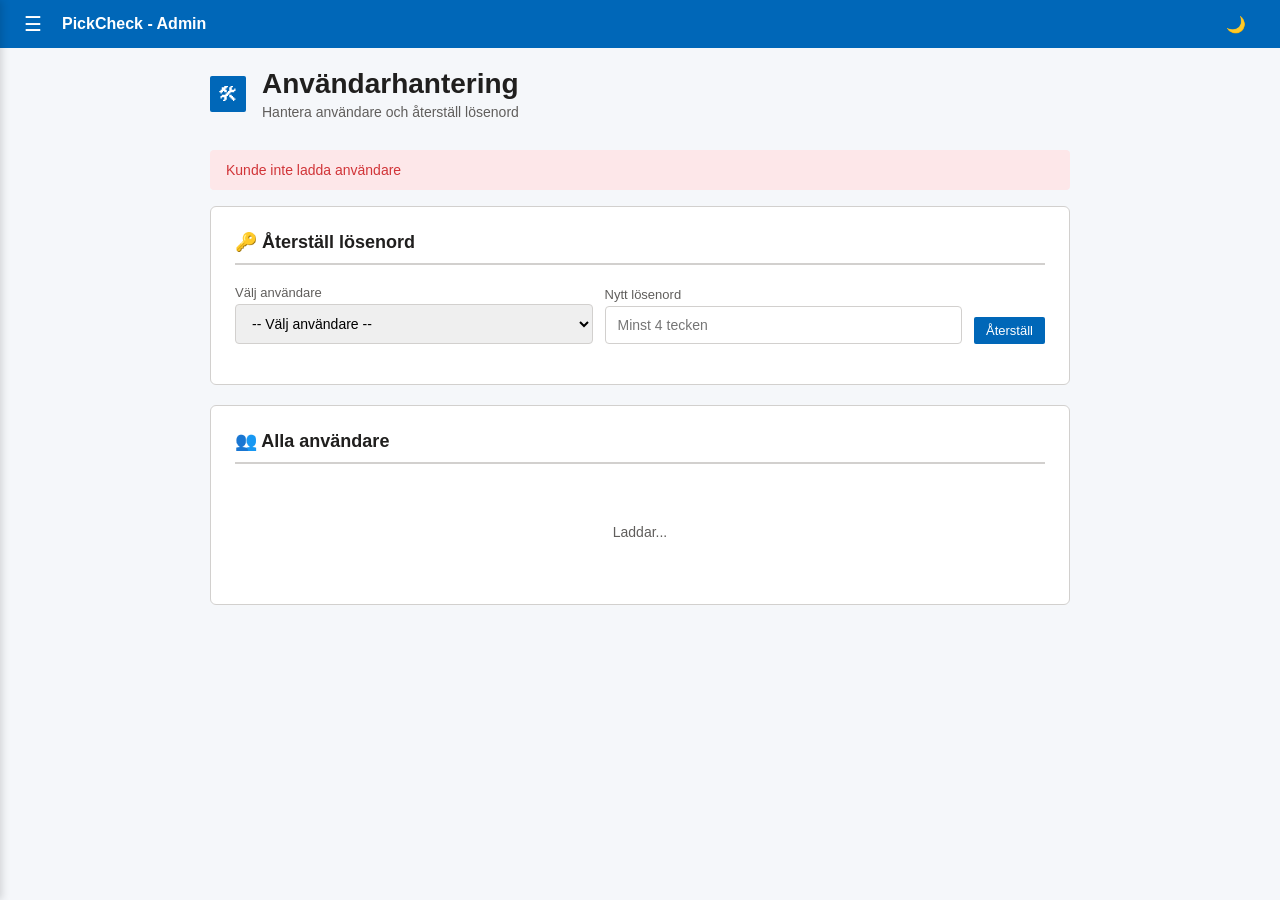
==== admin.html @ a5f555c4 "PickCheck v1.0 - Komplett lagerkontrollsystem med dashboard, historik, statistik, admin, dark mode o" ====
<!DOCTYPE html>
<html lang="sv">
<head>
  <meta charset="UTF-8" />
  <meta name="viewport" content="width=device-width, initial-scale=1.0" />
  <title>PickCheck - Admin</title>
  <link rel="stylesheet" href="styles.css" />
  <style>
    .admin-page { max-width: 900px; margin: 0 auto; padding: 20px; }
    .admin-header { display: flex; align-items: center; gap: 16px; margin-bottom: 30px; }
    .admin-header h1 { margin: 0; font-size: 28px; }
    
    .admin-card { background: #fff; border: 1px solid var(--border); border-radius: 6px; padding: 24px; margin-bottom: 20px; }
    .admin-card h2 { margin: 0 0 20px; font-size: 18px; border-bottom: 2px solid var(--border); padding-bottom: 10px; }
    
    .user-list { list-style: none; padding: 0; margin: 0; }
    .user-item { display: flex; align-items: center; padding: 12px 0; border-bottom: 1px solid var(--gray-light); gap: 16px; }
    .user-item:last-child { border-bottom: none; }
    .user-avatar { width: 40px; height: 40px; background: var(--blue-light); border-radius: 50%; display: flex; align-items: center; justify-content: center; font-size: 18px; }
    .user-info { flex: 1; }
    .user-name { font-weight: 600; }
    .user-username { font-size: 13px; color: var(--gray); }
    .user-role { font-size: 12px; padding: 2px 8px; border-radius: 10px; background: var(--gray-light); }
    .user-role.admin { background: var(--blue-light); color: var(--blue); }
    .user-actions { display: flex; gap: 8px; }
    
    .btn-small { padding: 6px 12px; font-size: 13px; }
    .btn-danger { background: var(--red); }
    .btn-danger:hover { background: #b02a2d; }
    .btn-secondary { background: var(--gray); }
    .btn-secondary:hover { background: #4a4847; }
    
    .form-row { display: flex; gap: 12px; margin-bottom: 16px; align-items: flex-end; }
    .form-group { flex: 1; }
    .form-group label { display: block; font-size: 13px; color: var(--gray); margin-bottom: 4px; }
    .form-group input, .form-group select { width: 100%; padding: 10px 12px; border: 1px solid var(--border); border-radius: 4px; font-size: 14px; }
    
    .message { padding: 12px 16px; border-radius: 4px; margin-bottom: 16px; }
    .message.success { background: var(--green-light); color: var(--green); }
    .message.error { background: var(--red-light); color: var(--red); }
    
    .no-users { text-align: center; padding: 40px; color: var(--gray); }
  </style>
</head>
<body>
  <!-- ============ SIDEBAR ============ -->
  <div class="sidebar-overlay" id="sidebar-overlay"></div>
  <div class="sidebar" id="sidebar">
    <div class="sidebar-header">
      <div class="brand-icon">&#128274;</div>
      <div class="brand-name">PickCheck</div>
      <button class="sidebar-close" id="sidebar-close">&times;</button>
    </div>
    <nav class="sidebar-nav">
      <a href="/"><span class="icon">&#127968;</span> Home</a>
      <a href="/history.html"><span class="icon">&#128269;</span> Historik</a>
      <a href="/stats.html"><span class="icon">&#128202;</span> Statistik</a>
      <a href="/admin.html" class="active"><span class="icon">&#128736;</span> Admin</a>
      <a href="#" id="logout-link"><span class="icon">&#128682;</span> Logga ut</a>
    </nav>
  </div>

  <div class="topbar">
    <span class="menu-btn" id="menu-btn">&#9776;</span>
    <span class="title">PickCheck - Admin</span>
    <span class="spacer"></span>
    <span class="theme-toggle" id="theme-toggle" title="Växla mörkt/ljust läge">&#127769;</span>
  </div>

  <div class="admin-page">
    <div class="admin-header">
      <div class="brand-icon">&#128736;</div>
      <div>
        <h1>Användarhantering</h1>
        <p style="margin: 4px 0 0; color: var(--gray);">Hantera användare och återställ lösenord</p>
      </div>
    </div>

    <div id="message" class="message hidden"></div>

    <!-- Reset password -->
    <div class="admin-card">
      <h2>&#128273; Återställ lösenord</h2>
      <form id="reset-form">
        <div class="form-row">
          <div class="form-group">
            <label>Välj användare</label>
            <select id="reset-user">
              <option value="">-- Välj användare --</option>
            </select>
          </div>
          <div class="form-group">
            <label>Nytt lösenord</label>
            <input type="text" id="reset-password" placeholder="Minst 4 tecken" />
          </div>
          <button type="submit" class="btn btn-small">Återställ</button>
        </div>
      </form>
    </div>

    <!-- User list -->
    <div class="admin-card">
      <h2>&#128101; Alla användare</h2>
      <ul class="user-list" id="user-list">
        <li class="no-users">Laddar...</li>
      </ul>
    </div>
  </div>

  <script>
    const API = "/api";
    let users = [];

    async function loadUsers() {
      try {
        const res = await fetch(`${API}/users`);
        users = await res.json();
        renderUsers();
        renderUserSelect();
      } catch (err) {
        showMessage("Kunde inte ladda användare", "error");
      }
    }

    function renderUsers() {
      const list = document.getElementById("user-list");
      
      if (users.length === 0) {
        list.innerHTML = '<li class="no-users">Inga användare hittades</li>';
        return;
      }
      
      list.innerHTML = users.map(u => `
        <li class="user-item">
          <div class="user-avatar">&#128100;</div>
          <div class="user-info">
            <div class="user-name">${u.display_name || u.username}</div>
            <div class="user-username">@${u.username}</div>
          </div>
          <span class="user-role ${u.role === 'admin' ? 'admin' : ''}">${u.role}</span>
          <div class="user-actions">
            <button class="btn btn-small btn-secondary" onclick="toggleRole('${u.username}', '${u.role}')">
              ${u.role === 'admin' ? 'Gör till user' : 'Gör till admin'}
            </button>
          </div>
        </li>
      `).join("");
    }

    function renderUserSelect() {
      const select = document.getElementById("reset-user");
      select.innerHTML = '<option value="">-- Välj användare --</option>' +
        users.map(u => `<option value="${u.username}">${u.display_name || u.username} (@${u.username})</option>`).join("");
    }

    function showMessage(text, type) {
      const el = document.getElementById("message");
      el.textContent = text;
      el.className = `message ${type}`;
      setTimeout(() => el.classList.add("hidden"), 4000);
    }

    document.getElementById("reset-form").addEventListener("submit", async (e) => {
      e.preventDefault();
      
      const username = document.getElementById("reset-user").value;
      const newPassword = document.getElementById("reset-password").value;
      
      if (!username) {
        showMessage("Välj en användare", "error");
        return;
      }
      if (!newPassword || newPassword.length < 4) {
        showMessage("Lösenord måste vara minst 4 tecken", "error");
        return;
      }
      
      try {
        const res = await fetch(`${API}/admin/reset-password`, {
          method: "POST",
          headers: { "Content-Type": "application/json" },
          body: JSON.stringify({ username, newPassword })
        });
        const data = await res.json();
        
        if (res.ok) {
          showMessage(`Lösenord återställt för ${username}. Nytt lösenord: ${newPassword}`, "success");
          document.getElementById("reset-password").value = "";
        } else {
          showMessage(data.error || "Något gick fel", "error");
        }
      } catch (err) {
        showMessage("Kunde inte ansluta till servern", "error");
      }
    });

    async function toggleRole(username, currentRole) {
      const newRole = currentRole === "admin" ? "user" : "admin";
      
      try {
        const res = await fetch(`${API}/admin/set-role`, {
          method: "POST",
          headers: { "Content-Type": "application/json" },
          body: JSON.stringify({ username, role: newRole })
        });
        const data = await res.json();
        
        if (res.ok) {
          showMessage(`${username} är nu ${newRole}`, "success");
          loadUsers();
        } else {
          showMessage(data.error || "Något gick fel", "error");
        }
      } catch (err) {
        showMessage("Kunde inte ansluta till servern", "error");
      }
    }

    // Sidebar toggle
    const sidebar = document.getElementById("sidebar");
    const overlay = document.getElementById("sidebar-overlay");
    const menuBtn = document.getElementById("menu-btn");
    const closeBtn = document.getElementById("sidebar-close");

    function openSidebar() { sidebar.classList.add("open"); overlay.classList.add("open"); }
    function closeSidebar() { sidebar.classList.remove("open"); overlay.classList.remove("open"); }

    menuBtn.addEventListener("click", openSidebar);
    closeBtn.addEventListener("click", closeSidebar);
    overlay.addEventListener("click", closeSidebar);

    document.getElementById("logout-link").addEventListener("click", (e) => {
      e.preventDefault();
      localStorage.removeItem("pickcheck_user");
      window.location.href = "/";
    });

    // Dark mode
    const themeToggle = document.getElementById("theme-toggle");
    function setDarkMode(dark) {
      document.documentElement.classList.toggle("dark-mode", dark);
      themeToggle.textContent = dark ? "☀️" : "🌙";
      localStorage.setItem("pickcheck_dark", dark ? "1" : "0");
    }
    themeToggle.addEventListener("click", () => {
      setDarkMode(!document.documentElement.classList.contains("dark-mode"));
    });
    if (localStorage.getItem("pickcheck_dark") === "1") setDarkMode(true);

    // Load on start
    loadUsers();
  </script>
</body>
</html>
---- styles.css ----
:root {
  --blue: #0067b8;
  --blue-dark: #005296;
  --blue-light: #eaf3fb;
  --green: #107c10;
  --green-light: #dff6dd;
  --red: #d13438;
  --red-light: #fde7e9;
  --amber: #ca5010;
  --amber-light: #fff4ce;
  --gray: #605e5c;
  --gray-light: #f3f2f1;
  --border: #d2d0ce;
  --text: #201f1e;
}

* { box-sizing: border-box; }

html, body {
  margin: 0;
  padding: 0;
  font-family: "Segoe UI", Roboto, Arial, sans-serif;
  color: var(--text);
  background: #f5f7fa;
  font-size: 14px;
}

.hidden { display: none !important; }

/* ---------- Login ---------- */
#login-view {
  min-height: 100vh;
  display: flex;
  align-items: center;
  justify-content: center;
  background: #e9eef3;
}

.login-card {
  width: 340px;
  background: #fff;
  padding: 32px 36px;
  box-shadow: 0 2px 6px rgba(0,0,0,.16), 0 0 1px rgba(0,0,0,.2);
}

.brand {
  display: flex;
  align-items: center;
  gap: 12px;
  margin-bottom: 22px;
}

.brand-icon {
  width: 36px;
  height: 36px;
  background: var(--blue);
  display: flex;
  align-items: center;
  justify-content: center;
  border-radius: 2px;
  color: #fff;
  font-size: 20px;
}

.brand-name { font-size: 22px; font-weight: 600; }

.field {
  display: flex;
  align-items: center;
  border-bottom: 1px solid var(--border);
  margin-bottom: 18px;
  padding: 6px 2px;
}
.field .icon { color: var(--gray); margin-right: 8px; width: 18px; text-align: center; }
.field input {
  border: none;
  outline: none;
  flex: 1;
  font-size: 15px;
  background: transparent;
}
.field .toggle { cursor: pointer; color: var(--gray); user-select: none; }

.remember { display: flex; align-items: center; gap: 8px; margin-bottom: 22px; font-size: 13px; }

/* ---------- Auth tabs (Login/Register) ---------- */
.auth-tabs {
  display: flex;
  margin-bottom: 20px;
  border-bottom: 2px solid var(--gray-light);
}
.auth-tab {
  flex: 1;
  padding: 10px 16px;
  background: none;
  border: none;
  font-size: 14px;
  cursor: pointer;
  color: var(--gray);
  border-bottom: 2px solid transparent;
  margin-bottom: -2px;
  transition: all 0.2s;
}
.auth-tab:hover { color: var(--blue); }
.auth-tab.active {
  color: var(--blue);
  border-bottom-color: var(--blue);
  font-weight: 600;
}
.auth-error {
  background: var(--red-light);
  color: var(--red);
  padding: 10px 12px;
  margin-bottom: 16px;
  border-radius: 4px;
  font-size: 13px;
}
.auth-success {
  background: var(--green-light);
  color: var(--green);
  padding: 10px 12px;
  margin-bottom: 16px;
  border-radius: 4px;
  font-size: 13px;
}
.auth-form { margin-top: 4px; }

.btn {
  background: var(--blue);
  color: #fff;
  border: none;
  padding: 9px 18px;
  font-size: 14px;
  cursor: pointer;
  border-radius: 2px;
}
.btn:hover { background: var(--blue-dark); }
.btn-block { width: 100%; padding: 11px; font-size: 15px; }
.btn-finish { background: var(--green); }
.btn-finish:hover { background: #0b5a0b; }
.btn-undo { background: var(--amber); }
.btn-undo:hover { background: #a8420d; }

/* ---------- App shell ---------- */
.topbar {
  background: var(--blue);
  color: #fff;
  height: 48px;
  display: flex;
  align-items: center;
  padding: 0 16px;
  gap: 12px;
}
.topbar .title { font-weight: 600; font-size: 16px; }
.topbar .spacer { flex: 1; }
.topbar .user { font-size: 13px; cursor: pointer; padding: 6px 10px; border-radius: 4px; }
.topbar .user:hover { background: rgba(255,255,255,0.15); }
.topbar .menu-btn { cursor: pointer; font-size: 20px; padding: 4px 8px; }
.topbar .menu-btn:hover { background: rgba(255,255,255,0.1); border-radius: 4px; }
.topbar a { color: #fff; text-decoration: none; }
.topbar a:hover { text-decoration: underline; }

/* User dropdown menu */
.user-menu { position: relative; }
.user-dropdown {
  position: absolute;
  top: 100%;
  right: 0;
  margin-top: 4px;
  background: #fff;
  border-radius: 4px;
  box-shadow: 0 2px 10px rgba(0,0,0,0.2);
  min-width: 150px;
  display: none;
  z-index: 200;
}
.user-dropdown.open { display: block; }
.user-dropdown a {
  display: block;
  padding: 12px 16px;
  color: var(--text);
  text-decoration: none;
  font-size: 14px;
}
.user-dropdown a:hover { background: var(--gray-light); }
.user-dropdown a#topbar-logout { color: var(--red); }
.user-dropdown a#topbar-logout:hover { background: var(--red-light); }

/* ---------- Sidebar ---------- */
.sidebar {
  position: fixed;
  top: 0;
  left: -260px;
  width: 260px;
  height: 100vh;
  background: #fff;
  box-shadow: 2px 0 8px rgba(0,0,0,0.15);
  z-index: 100;
  transition: left 0.25s ease;
}
.sidebar.open { left: 0; }
.sidebar-header {
  background: var(--blue);
  color: #fff;
  padding: 16px 20px;
  display: flex;
  align-items: center;
  gap: 12px;
}
.sidebar-header .brand-icon { width: 32px; height: 32px; font-size: 18px; }
.sidebar-header .brand-name { font-size: 18px; font-weight: 600; }
.sidebar-close {
  margin-left: auto;
  background: none;
  border: none;
  color: #fff;
  font-size: 24px;
  cursor: pointer;
  padding: 0 4px;
}
.sidebar-close:hover { opacity: 0.8; }
.sidebar-nav { padding: 12px 0; }
.sidebar-nav a {
  display: flex;
  align-items: center;
  gap: 14px;
  padding: 14px 20px;
  color: var(--text);
  text-decoration: none;
  font-size: 15px;
  border-left: 3px solid transparent;
}
.sidebar-nav a:hover { background: var(--gray-light); }
.sidebar-nav a.active { background: var(--blue-light); border-left-color: var(--blue); font-weight: 600; }
.sidebar-nav .icon { font-size: 18px; width: 24px; text-align: center; }
.sidebar-nav a#logout-link { color: var(--red); margin-top: 20px; border-top: 1px solid var(--gray-light); }
.sidebar-nav a#logout-link:hover { background: var(--red-light); }
.sidebar-overlay {
  position: fixed;
  top: 0;
  left: 0;
  width: 100vw;
  height: 100vh;
  background: rgba(0,0,0,0.3);
  z-index: 99;
  opacity: 0;
  visibility: hidden;
  transition: opacity 0.25s ease;
}
.sidebar-overlay.open { opacity: 1; visibility: visible; }

.workspace { display: flex; padding: 20px; gap: 20px; align-items: flex-start; }
.main-col { flex: 1; min-width: 0; }
.side-col { width: 300px; flex-shrink: 0; }

.page-brand { display: flex; align-items: center; gap: 12px; margin-bottom: 18px; }
.page-brand .brand-icon { width: 44px; height: 44px; font-size: 24px; }
.page-brand .brand-name { font-size: 26px; }

.search-row { display: flex; align-items: flex-end; gap: 12px; margin-bottom: 8px; }
.input-group { display: flex; flex-direction: column; }
.input-group label { font-size: 12px; color: var(--gray); margin-bottom: 3px; }
.input-group input {
  border: 1px solid var(--border);
  padding: 7px 9px;
  font-size: 14px;
  border-radius: 2px;
  outline: none;
}
.input-group input:focus { border-color: var(--blue); box-shadow: 0 0 0 1px var(--blue); }

.pallet-title { font-size: 18px; font-weight: 600; margin: 14px 0; }
.pallet-title .order { color: var(--gray); font-weight: 400; font-size: 14px; margin-left: 10px; }

.pallet-badge {
  display: inline-block;
  padding: 4px 14px;
  border-radius: 3px;
  font-weight: 700;
  color: #fff;
  margin-left: 12px;
  font-size: 13px;
  letter-spacing: .5px;
}
.pallet-A { background: var(--blue); }
.pallet-B { background: #6b2fb3; }

.entry-row { display: flex; align-items: flex-end; gap: 12px; margin-bottom: 14px; flex-wrap: wrap; }

.filter-bar { display: flex; gap: 6px; margin: 10px 0; }
.filter-btn {
  border: 1px solid var(--border);
  background: #fff;
  padding: 5px 14px;
  cursor: pointer;
  border-radius: 14px;
  font-size: 13px;
}
.filter-btn.active { background: var(--blue); color: #fff; border-color: var(--blue); }

table { width: 100%; border-collapse: collapse; font-size: 13px; }
thead th {
  text-align: left;
  border-bottom: 2px solid var(--border);
  padding: 8px 6px;
  color: var(--gray);
  font-weight: 600;
  position: sticky;
  top: 0;
  background: #f5f7fa;
}
tbody td { padding: 7px 6px; border-bottom: 1px solid var(--gray-light); }
tbody tr { cursor: pointer; }

tr.active-row td { background: var(--blue-light); }
tr.active-row td:first-child { box-shadow: inset 3px 0 0 var(--blue); }
tr.ok-row td { background: var(--green-light); }
tr.error-row td { background: var(--red-light); }
tr.dim td { color: #a19f9d; }

.qty-input {
  width: 70px;
  border: 1px solid var(--border);
  padding: 5px 6px;
  font-size: 13px;
  text-align: center;
  border-radius: 2px;
  outline: none;
}
.qty-input:focus { border-color: var(--blue); box-shadow: 0 0 0 2px rgba(0,103,184,.3); }

.status-cell { font-weight: 700; text-align: center; width: 30px; }
.status-ok { color: var(--green); }
.status-error { color: var(--red); }

.pill {
  display: inline-block;
  min-width: 18px;
  padding: 1px 6px;
  border-radius: 3px;
  font-size: 11px;
  font-weight: 700;
  text-align: center;
  color: #fff;
}
.pill-A { background: var(--blue); }
.pill-B { background: #6b2fb3; }
.pallet-arrow { color: var(--red); font-weight: 700; }

/* ---------- Statistics ---------- */
.stats-box { border: 1px solid var(--border); background: #fff; padding: 14px 16px; border-radius: 3px; }
.stats-box h3 { margin: 0 0 12px; font-size: 16px; }
.stats-group { margin-bottom: 14px; }
.stats-group h4 { margin: 0 0 4px; font-size: 13px; }
.stats-group.wrong h4 { color: var(--red); }
.stats-group ul { margin: 0; padding-left: 18px; }
.stats-group li { font-size: 12px; margin-bottom: 3px; }
.stats-empty { color: var(--green); font-size: 13px; }
.release { color: var(--gray); font-size: 12px; margin-top: 10px; }

.progress { font-size: 13px; color: var(--gray); margin-bottom: 6px; }

/* ---------- Toast / banner ---------- */
#banner {
  position: fixed;
  top: 60px;
  left: 50%;
  transform: translateX(-50%);
  padding: 14px 28px;
  border-radius: 4px;
  font-size: 16px;
  font-weight: 600;
  box-shadow: 0 4px 14px rgba(0,0,0,.2);
  z-index: 50;
}
#banner.ok { background: var(--green); color: #fff; }
#banner.error { background: var(--red); color: #fff; }
#banner.warn { background: var(--amber); color: #fff; }

.hint {
  font-size: 12px;
  color: var(--gray);
  margin-top: 16px;
  line-height: 1.6;
}
.hint kbd {
  background: #fff;
  border: 1px solid var(--border);
  border-bottom-width: 2px;
  border-radius: 3px;
  padding: 1px 6px;
  font-family: inherit;
  font-size: 11px;
}

/* ---------- Dashboard ---------- */
.dashboard { margin-bottom: 24px; }
.dash-cards {
  display: grid;
  grid-template-columns: repeat(4, 1fr);
  gap: 12px;
  margin-bottom: 16px;
}
.dash-card {
  background: #fff;
  border: 1px solid var(--border);
  border-radius: 6px;
  padding: 16px;
  text-align: center;
}
.dash-value { font-size: 28px; font-weight: 700; color: var(--blue); }
.dash-label { font-size: 12px; color: var(--gray); margin-top: 4px; }
.dash-card.error .dash-value { color: var(--red); }
.dash-recent { background: #fff; border: 1px solid var(--border); border-radius: 6px; padding: 16px; }
.dash-recent h4 { margin: 0 0 12px; font-size: 14px; color: var(--gray); }
.dash-recent-item {
  display: flex;
  align-items: center;
  padding: 8px 0;
  border-bottom: 1px solid var(--gray-light);
  font-size: 13px;
}
.dash-recent-item:last-child { border-bottom: none; }
.dash-recent-item .sscc { font-weight: 600; flex: 1; }
.dash-recent-item .time { color: var(--gray); margin-right: 12px; }
.dash-recent-item .status { padding: 2px 8px; border-radius: 10px; font-size: 11px; }
.dash-recent-item .status.ok { background: var(--green-light); color: var(--green); }
.dash-recent-item .status.error { background: var(--red-light); color: var(--red); }

@media (max-width: 700px) {
  .dash-cards { grid-template-columns: repeat(2, 1fr); }
}

/* ---------- Dark Mode ---------- */
.dark-mode {
  --blue: #4da3ff;
  --blue-dark: #2980d9;
  --blue-light: #1a3a5c;
  --green: #2ecc71;
  --green-light: #1a4731;
  --red: #e74c3c;
  --red-light: #5c1a1a;
  --amber: #f39c12;
  --amber-light: #5c4a1a;
  --gray: #95a5a6;
  --gray-light: #2c3e50;
  --border: #34495e;
  --text: #ecf0f1;
}
.dark-mode body,
.dark-mode html { background: #1a1a2e; }
.dark-mode .login-card,
.dark-mode .dash-card,
.dark-mode .dash-recent,
.dark-mode .stats-box,
.dark-mode #lines-table,
.dark-mode .sidebar,
.dark-mode .admin-card,
.dark-mode .search-box,
.dark-mode .results-box,
.dark-mode .section,
.dark-mode .card,
.dark-mode .user-dropdown { background: #16213e; }
.dark-mode .topbar { background: #0f3460; }
.dark-mode .sidebar-header { background: #0f3460; }
.dark-mode input,
.dark-mode select { background: #1a1a2e; color: var(--text); border-color: var(--border); }
.dark-mode input::placeholder { color: var(--gray); }
.dark-mode .hint kbd { background: #2c3e50; }
.dark-mode #lines-table th { background: #0f3460; }
.dark-mode #lines-table tr:hover td { background: #1a3a5c; }
.dark-mode .data-table th { background: #0f3460; }

/* Dark mode toggle button */
.theme-toggle {
  cursor: pointer;
  padding: 6px 10px;
  border-radius: 4px;
  font-size: 16px;
  margin-right: 8px;
}
.theme-toggle:hover { background: rgba(255,255,255,0.15); }
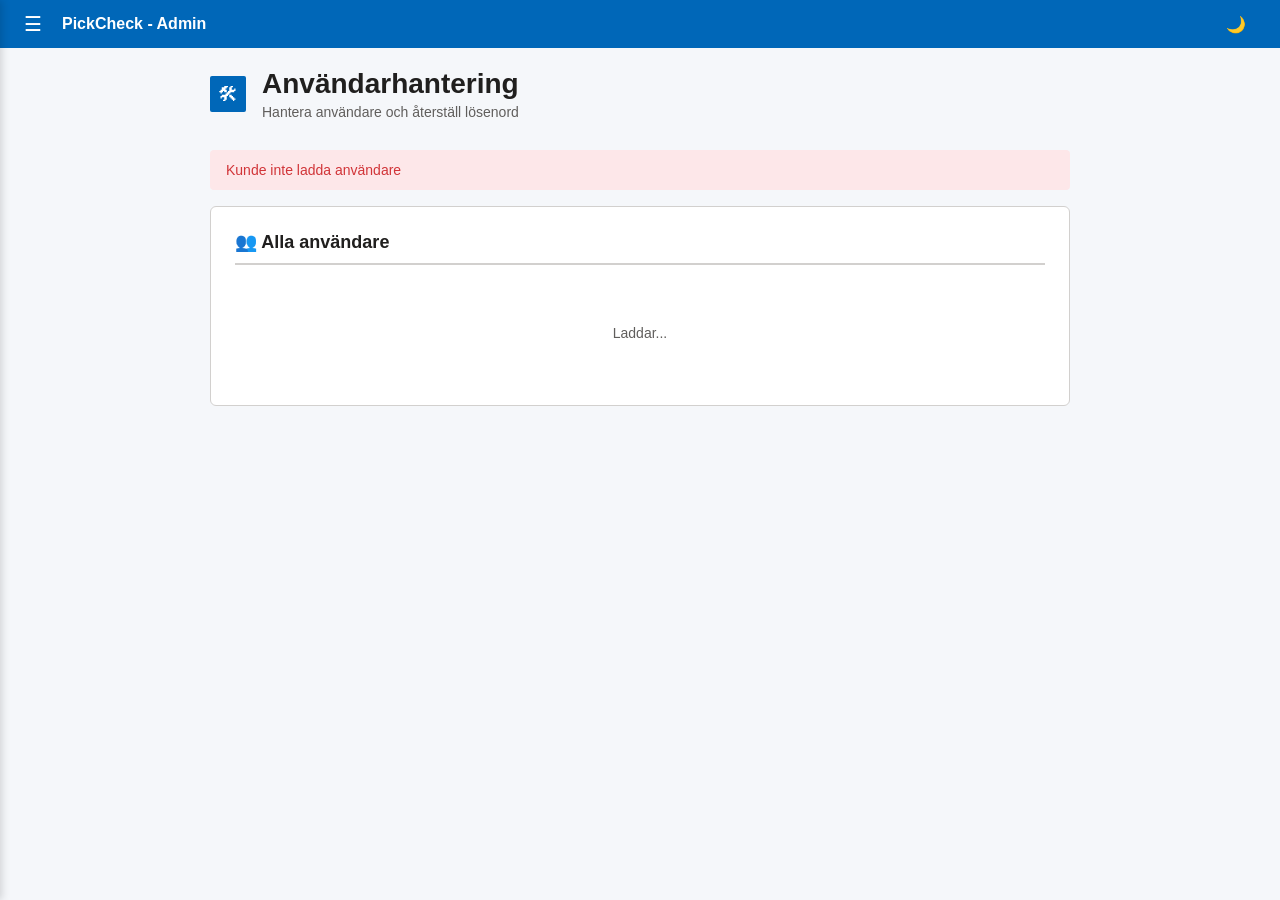
==== commit 9cb81473: "Pallraknare, admin-behorigheter och dark mode fix Co-authored-by: Cursor <cursoragent@cursor.com>" ====
--- a/admin.html
+++ b/admin.html
@@ -110,8 +110,22 @@
   <script>
     const API = "/api";
     let users = [];
+    let currentUser = null;
+
+    function getCurrentUser() {
+      try {
+        const saved = localStorage.getItem("pickcheck_user");
+        if (saved) return JSON.parse(saved);
+      } catch {}
+      return null;
+    }
+
+    function isAdmin() {
+      return currentUser && currentUser.role === "admin";
+    }
 
     async function loadUsers() {
+      currentUser = getCurrentUser();
       try {
         const res = await fetch(`${API}/users`);
         users = await res.json();
@@ -138,11 +152,11 @@
             <div class="user-username">@${u.username}</div>
           </div>
           <span class="user-role ${u.role === 'admin' ? 'admin' : ''}">${u.role}</span>
-          <div class="user-actions">
+          ${isAdmin() ? `<div class="user-actions">
             <button class="btn btn-small btn-secondary" onclick="toggleRole('${u.username}', '${u.role}')">
               ${u.role === 'admin' ? 'Gör till user' : 'Gör till admin'}
             </button>
-          </div>
+          </div>` : ''}
         </li>
       `).join("");
     }
@@ -162,6 +176,11 @@
 
     document.getElementById("reset-form").addEventListener("submit", async (e) => {
       e.preventDefault();
+
+      if (!isAdmin()) {
+        showMessage("Ingen behörighet – bara administratörer kan återställa lösenord", "error");
+        return;
+      }
       
       const username = document.getElementById("reset-user").value;
       const newPassword = document.getElementById("reset-password").value;
@@ -179,7 +198,7 @@
         const res = await fetch(`${API}/admin/reset-password`, {
           method: "POST",
           headers: { "Content-Type": "application/json" },
-          body: JSON.stringify({ username, newPassword })
+          body: JSON.stringify({ username, newPassword, requester: currentUser.username })
         });
         const data = await res.json();
         
@@ -195,13 +214,17 @@
     });
 
     async function toggleRole(username, currentRole) {
+      if (!isAdmin()) {
+        showMessage("Ingen behörighet – bara administratörer kan ändra roller", "error");
+        return;
+      }
       const newRole = currentRole === "admin" ? "user" : "admin";
       
       try {
         const res = await fetch(`${API}/admin/set-role`, {
           method: "POST",
           headers: { "Content-Type": "application/json" },
-          body: JSON.stringify({ username, role: newRole })
+          body: JSON.stringify({ username, role: newRole, requester: currentUser.username })
         });
         const data = await res.json();
         
@@ -247,7 +270,19 @@
     });
     if (localStorage.getItem("pickcheck_dark") === "1") setDarkMode(true);
 
+    // Göm admin-funktioner om användaren inte är admin
+    function updateAdminVisibility() {
+      const resetCard = document.getElementById("reset-form").closest(".admin-card");
+      if (!isAdmin()) {
+        resetCard.style.display = "none";
+      } else {
+        resetCard.style.display = "";
+      }
+    }
+
     // Load on start
+    currentUser = getCurrentUser();
+    updateAdminVisibility();
     loadUsers();
   </script>
 </body>
--- a/styles.css
+++ b/styles.css
@@ -287,6 +287,23 @@
 
 .entry-row { display: flex; align-items: flex-end; gap: 12px; margin-bottom: 14px; flex-wrap: wrap; }
 
+.btn-submit {
+  background: var(--blue);
+  color: #fff;
+  border: none;
+  padding: 8px 20px;
+  font-size: 14px;
+  border-radius: 3px;
+  cursor: pointer;
+  font-weight: 500;
+}
+.btn-submit:hover { background: var(--blue-dark); }
+
+#amount-input {
+  width: 80px;
+  text-align: center;
+}
+
 .filter-bar { display: flex; gap: 6px; margin: 10px 0; }
 .filter-btn {
   border: 1px solid var(--border);
@@ -316,18 +333,70 @@
 tr.active-row td:first-child { box-shadow: inset 3px 0 0 var(--blue); }
 tr.ok-row td { background: var(--green-light); }
 tr.error-row td { background: var(--red-light); }
+tr.unknown-product-row td {
+  background: #fde7e9;
+  border-top: 2px solid var(--red);
+}
+tr.unknown-product-row td:first-child {
+  box-shadow: inset 4px 0 0 var(--red);
+}
+.unknown-product-label {
+  color: var(--red);
+  font-weight: 700;
+  font-size: 12px;
+}
+.unknown-pallet-badge {
+  display: inline-block;
+  padding: 2px 7px;
+  border-radius: 3px;
+  font-size: 10px;
+  font-weight: 700;
+  color: #fff;
+  background: var(--red);
+  white-space: nowrap;
+}
 tr.dim td { color: #a19f9d; }
 
+.picked-qty, .checked-qty-cell { text-align: center; font-weight: 600; }
+
+.qty-ratio-wrap {
+  display: flex;
+  align-items: center;
+  justify-content: center;
+  gap: 4px;
+  flex-wrap: wrap;
+}
+
+.qty-extra {
+  font-size: 11px;
+  font-weight: 700;
+  color: var(--red);
+  white-space: nowrap;
+  width: 100%;
+  text-align: center;
+}
+
 .qty-input {
-  width: 70px;
+  width: 56px;
   border: 1px solid var(--border);
   padding: 5px 6px;
   font-size: 13px;
+  font-weight: 600;
   text-align: center;
   border-radius: 2px;
   outline: none;
 }
 .qty-input:focus { border-color: var(--blue); box-shadow: 0 0 0 2px rgba(0,103,184,.3); }
+.qty-input.qty-match {
+  background: #dff6dd;
+  border-color: var(--green);
+  color: var(--green);
+}
+.qty-input.qty-mismatch {
+  background: var(--red-light);
+  border-color: var(--red);
+  color: var(--red);
+}
 
 .status-cell { font-weight: 700; text-align: center; width: 30px; }
 .status-ok { color: var(--green); }
@@ -343,8 +412,9 @@
   text-align: center;
   color: #fff;
 }
-.pill-A { background: var(--blue); }
-.pill-B { background: #6b2fb3; }
+.pill-A { background: #0078d4; } /* Blå */
+.pill-B { background: #6b2fb3; } /* Lila */
+.pill-C, .pill-D, .pill-E, .pill-F, .pill-G, .pill-H { background: #333; } /* Svart */
 .pallet-arrow { color: var(--red); font-weight: 700; }
 
 /* ---------- Statistics ---------- */
@@ -447,8 +517,8 @@
   --border: #34495e;
   --text: #ecf0f1;
 }
-.dark-mode body,
-.dark-mode html { background: #1a1a2e; }
+html.dark-mode,
+.dark-mode body { background: #1a1a2e; color: var(--text); }
 .dark-mode .login-card,
 .dark-mode .dash-card,
 .dark-mode .dash-recent,
@@ -466,10 +536,47 @@
 .dark-mode input,
 .dark-mode select { background: #1a1a2e; color: var(--text); border-color: var(--border); }
 .dark-mode input::placeholder { color: var(--gray); }
-.dark-mode .hint kbd { background: #2c3e50; }
+.dark-mode .hint kbd { background: #2c3e50; color: var(--text); }
 .dark-mode #lines-table th { background: #0f3460; }
 .dark-mode #lines-table tr:hover td { background: #1a3a5c; }
+.dark-mode thead th { background: #0f3460; color: var(--gray); }
+.dark-mode tbody td { border-bottom-color: var(--border); }
+.dark-mode .filter-btn { background: #1a1a2e; color: var(--text); border-color: var(--border); }
+.dark-mode .filter-btn.active { background: var(--blue); color: #fff; border-color: var(--blue); }
+.dark-mode .workspace { background: #1a1a2e; }
+.dark-mode .main-col,
+.dark-mode .side-col { background: transparent; }
+.dark-mode .pallet-title { color: var(--text); }
+.dark-mode .page-brand .brand-name { color: var(--text); }
+.dark-mode .qty-input { background: #1a1a2e; color: var(--text); border-color: var(--border); }
+.dark-mode .qty-input.qty-match { background: #1a4731; border-color: var(--green); color: var(--green); }
+.dark-mode .qty-input.qty-mismatch { background: #5c1a1a; border-color: var(--red); color: var(--red); }
+.dark-mode tr.unknown-product-row td { background: #5c1a1a; border-top-color: var(--red); }
+.dark-mode tr.ok-row td { background: #1a4731; }
+.dark-mode tr.error-row td { background: #5c1a1a; }
+.dark-mode tr.active-row td { background: #1a3a5c; }
+.dark-mode .sidebar-nav a { color: var(--text); }
+.dark-mode .user-dropdown a { color: var(--text); }
+.dark-mode .user-dropdown a:hover { background: var(--gray-light); }
+.dark-mode .dash-recent-item { border-bottom-color: var(--border); }
 .dark-mode .data-table th { background: #0f3460; }
+.dark-mode .data-table td { border-bottom-color: var(--border); color: var(--text); }
+.dark-mode .hint { color: var(--gray); }
+.dark-mode label { color: var(--gray); }
+
+/* Plats- och typ-kolumner */
+.location-cell { font-family: "Consolas", "Courier New", monospace; font-weight: 600; white-space: nowrap; }
+.type-cell { font-size: 0.85em; white-space: nowrap; }
+
+/* Pallräknare nere till höger under Checktime-kolumnen */
+.pallet-counter {
+  display: block;
+  font-size: 13px;
+  font-weight: 600;
+  color: var(--blue);
+  padding: 4px 6px 0;
+  font-family: "Consolas", "Courier New", monospace;
+}
 
 /* Dark mode toggle button */
 .theme-toggle {
